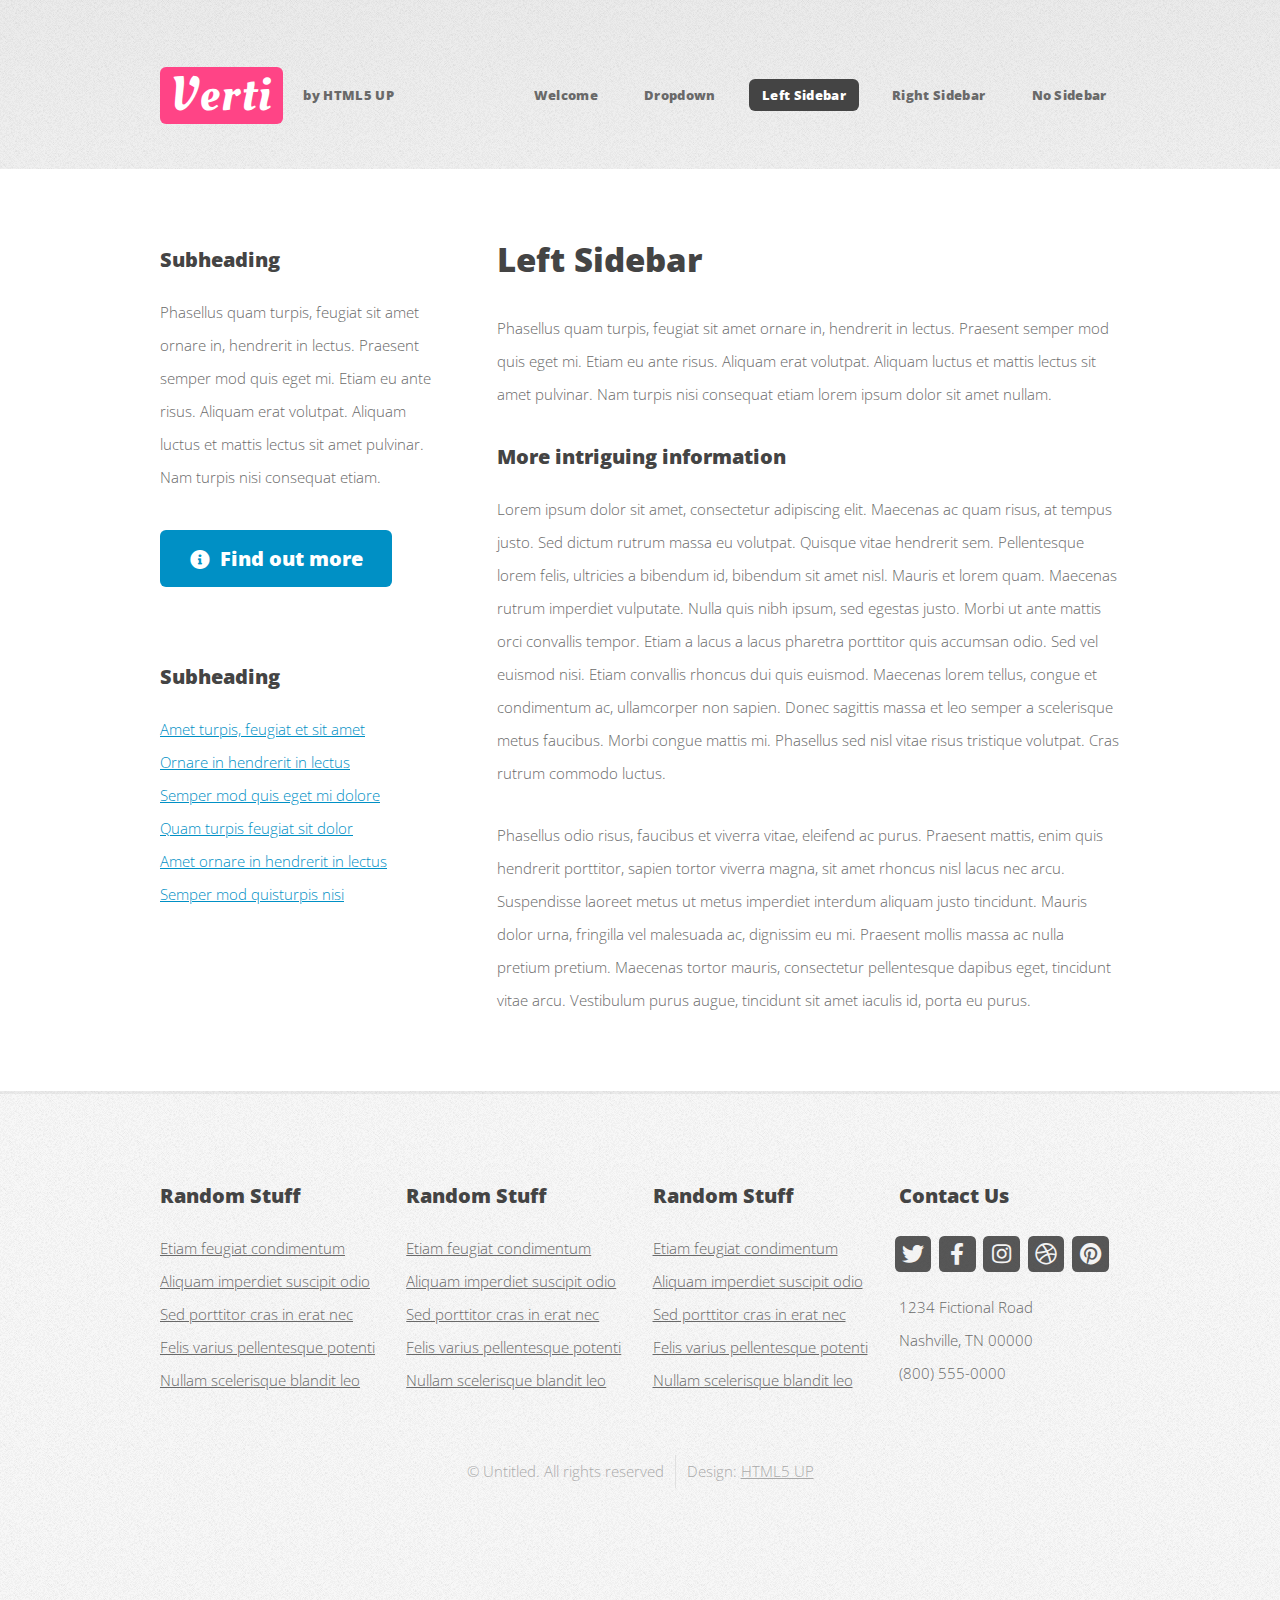
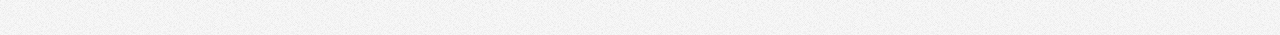
==== left-sidebar.html @ 6d5bfd96 "second commit" ====
<!DOCTYPE HTML>
<!--
	Verti by HTML5 UP
	html5up.net | @ajlkn
	Free for personal and commercial use under the CCA 3.0 license (html5up.net/license)
-->
<html>
	<head>
		<title>Verti by HTML5 UP</title>
		<meta charset="utf-8" />
		<meta name="viewport" content="width=device-width, initial-scale=1, user-scalable=no" />
		<link rel="stylesheet" href="assets/css/main.css" />
	</head>
	<body class="is-preload left-sidebar">
		<div id="page-wrapper">

			<!-- Header -->
				<div id="header-wrapper">
					<header id="header" class="container">

						<!-- Logo -->
							<div id="logo">
								<h1><a href="index.html">Verti</a></h1>
								<span>by HTML5 UP</span>
							</div>

						<!-- Nav -->
							<nav id="nav">
								<ul>
									<li><a href="index.html">Welcome</a></li>
									<li>
										<a href="#">Dropdown</a>
										<ul>
											<li><a href="#">Lorem ipsum dolor</a></li>
											<li><a href="#">Magna phasellus</a></li>
											<li>
												<a href="#">Phasellus consequat</a>
												<ul>
													<li><a href="#">Lorem ipsum dolor</a></li>
													<li><a href="#">Phasellus consequat</a></li>
													<li><a href="#">Magna phasellus</a></li>
													<li><a href="#">Etiam dolore nisl</a></li>
												</ul>
											</li>
											<li><a href="#">Veroeros feugiat</a></li>
										</ul>
									</li>
									<li class="current"><a href="left-sidebar.html">Left Sidebar</a></li>
									<li><a href="right-sidebar.html">Right Sidebar</a></li>
									<li><a href="no-sidebar.html">No Sidebar</a></li>
								</ul>
							</nav>

					</header>
				</div>

			<!-- Main -->
				<div id="main-wrapper">
					<div class="container">
						<div class="row gtr-200">
							<div class="col-4 col-12-medium">
								<div id="sidebar">

									<!-- Sidebar -->
										<section>
											<h3>Subheading</h3>
											<p>Phasellus quam turpis, feugiat sit amet ornare in, hendrerit in lectus.
											Praesent semper mod quis eget mi. Etiam eu ante risus. Aliquam erat volutpat.
											Aliquam luctus et mattis lectus sit amet pulvinar. Nam turpis nisi
											consequat etiam.</p>
											<footer>
												<a href="#" class="button icon solid fa-info-circle">Find out more</a>
											</footer>
										</section>

										<section>
											<h3>Subheading</h3>
											<ul class="style2">
												<li><a href="#">Amet turpis, feugiat et sit amet</a></li>
												<li><a href="#">Ornare in hendrerit in lectus</a></li>
												<li><a href="#">Semper mod quis eget mi dolore</a></li>
												<li><a href="#">Quam turpis feugiat sit dolor</a></li>
												<li><a href="#">Amet ornare in hendrerit in lectus</a></li>
												<li><a href="#">Semper mod quisturpis nisi</a></li>
											</ul>
										</section>

								</div>
							</div>
							<div class="col-8 col-12-medium imp-medium">
								<div id="content">

									<!-- Content -->
										<article>

											<h2>Left Sidebar</h2>

											<p>Phasellus quam turpis, feugiat sit amet ornare in, hendrerit in lectus.
											Praesent semper mod quis eget mi. Etiam eu ante risus. Aliquam erat volutpat.
											Aliquam luctus et mattis lectus sit amet pulvinar. Nam turpis nisi
											consequat etiam lorem ipsum dolor sit amet nullam.</p>

											<h3>More intriguing information</h3>
											<p>Lorem ipsum dolor sit amet, consectetur adipiscing elit. Maecenas ac quam risus, at tempus
											justo. Sed dictum rutrum massa eu volutpat. Quisque vitae hendrerit sem. Pellentesque lorem felis,
											ultricies a bibendum id, bibendum sit amet nisl. Mauris et lorem quam. Maecenas rutrum imperdiet
											vulputate. Nulla quis nibh ipsum, sed egestas justo. Morbi ut ante mattis orci convallis tempor.
											Etiam a lacus a lacus pharetra porttitor quis accumsan odio. Sed vel euismod nisi. Etiam convallis
											rhoncus dui quis euismod. Maecenas lorem tellus, congue et condimentum ac, ullamcorper non sapien.
											Donec sagittis massa et leo semper a scelerisque metus faucibus. Morbi congue mattis mi.
											Phasellus sed nisl vitae risus tristique volutpat. Cras rutrum commodo luctus.</p>

											<p>Phasellus odio risus, faucibus et viverra vitae, eleifend ac purus. Praesent mattis, enim
											quis hendrerit porttitor, sapien tortor viverra magna, sit amet rhoncus nisl lacus nec arcu.
											Suspendisse laoreet metus ut metus imperdiet interdum aliquam justo tincidunt. Mauris dolor urna,
											fringilla vel malesuada ac, dignissim eu mi. Praesent mollis massa ac nulla pretium pretium.
											Maecenas tortor mauris, consectetur pellentesque dapibus eget, tincidunt vitae arcu.
											Vestibulum purus augue, tincidunt sit amet iaculis id, porta eu purus.</p>

										</article>

								</div>
							</div>
						</div>
					</div>
				</div>

			<!-- Footer -->
				<div id="footer-wrapper">
					<footer id="footer" class="container">
						<div class="row">
							<div class="col-3 col-6-medium col-12-small">

								<!-- Links -->
									<section class="widget links">
										<h3>Random Stuff</h3>
										<ul class="style2">
											<li><a href="#">Etiam feugiat condimentum</a></li>
											<li><a href="#">Aliquam imperdiet suscipit odio</a></li>
											<li><a href="#">Sed porttitor cras in erat nec</a></li>
											<li><a href="#">Felis varius pellentesque potenti</a></li>
											<li><a href="#">Nullam scelerisque blandit leo</a></li>
										</ul>
									</section>

							</div>
							<div class="col-3 col-6-medium col-12-small">

								<!-- Links -->
									<section class="widget links">
										<h3>Random Stuff</h3>
										<ul class="style2">
											<li><a href="#">Etiam feugiat condimentum</a></li>
											<li><a href="#">Aliquam imperdiet suscipit odio</a></li>
											<li><a href="#">Sed porttitor cras in erat nec</a></li>
											<li><a href="#">Felis varius pellentesque potenti</a></li>
											<li><a href="#">Nullam scelerisque blandit leo</a></li>
										</ul>
									</section>

							</div>
							<div class="col-3 col-6-medium col-12-small">

								<!-- Links -->
									<section class="widget links">
										<h3>Random Stuff</h3>
										<ul class="style2">
											<li><a href="#">Etiam feugiat condimentum</a></li>
											<li><a href="#">Aliquam imperdiet suscipit odio</a></li>
											<li><a href="#">Sed porttitor cras in erat nec</a></li>
											<li><a href="#">Felis varius pellentesque potenti</a></li>
											<li><a href="#">Nullam scelerisque blandit leo</a></li>
										</ul>
									</section>

							</div>
							<div class="col-3 col-6-medium col-12-small">

								<!-- Contact -->
									<section class="widget contact">
										<h3>Contact Us</h3>
										<ul>
											<li><a href="#" class="icon brands fa-twitter"><span class="label">Twitter</span></a></li>
											<li><a href="#" class="icon brands fa-facebook-f"><span class="label">Facebook</span></a></li>
											<li><a href="#" class="icon brands fa-instagram"><span class="label">Instagram</span></a></li>
											<li><a href="#" class="icon brands fa-dribbble"><span class="label">Dribbble</span></a></li>
											<li><a href="#" class="icon brands fa-pinterest"><span class="label">Pinterest</span></a></li>
										</ul>
										<p>1234 Fictional Road<br />
										Nashville, TN 00000<br />
										(800) 555-0000</p>
									</section>

							</div>
						</div>
						<div class="row">
							<div class="col-12">
								<div id="copyright">
									<ul class="menu">
										<li>&copy; Untitled. All rights reserved</li><li>Design: <a href="http://html5up.net">HTML5 UP</a></li>
									</ul>
								</div>
							</div>
						</div>
					</footer>
				</div>

			</div>

		<!-- Scripts -->

			<script src="assets/js/jquery.min.js"></script>
			<script src="assets/js/jquery.dropotron.min.js"></script>
			<script src="assets/js/browser.min.js"></script>
			<script src="assets/js/breakpoints.min.js"></script>
			<script src="assets/js/util.js"></script>
			<script src="assets/js/main.js"></script>

	</body>
</html>
---- assets/css/main.css ----
@import url("fontawesome-all.min.css");
@import url("https://fonts.googleapis.com/css?family=Oleo+Script:400|Open+Sans:300,300italic,600,600italic,800");

/*
	Verti by HTML5 UP
	html5up.net | @ajlkn
	Free for personal and commercial use under the CCA 3.0 license (html5up.net/license)
*/

html, body, div, span, applet, object,
iframe, h1, h2, h3, h4, h5, h6, p, blockquote,
pre, a, abbr, acronym, address, big, cite,
code, del, dfn, em, img, ins, kbd, q, s, samp,
small, strike, strong, sub, sup, tt, var, b,
u, i, center, dl, dt, dd, ol, ul, li, fieldset,
form, label, legend, table, caption, tbody,
tfoot, thead, tr, th, td, article, aside,
canvas, details, embed, figure, figcaption,
footer, header, hgroup, menu, nav, output, ruby,
section, summary, time, mark, audio, video {
	margin: 0;
	padding: 0;
	border: 0;
	font-size: 100%;
	font: inherit;
	vertical-align: baseline;}

article, aside, details, figcaption, figure,
footer, header, hgroup, menu, nav, section {
	display: block;}

body {
	line-height: 1;
}

ol, ul {
	list-style: none;
}

blockquote, q {
	quotes: none;
}

	blockquote:before, blockquote:after, q:before, q:after {
		content: '';
		content: none;
	}

table {
	border-collapse: collapse;
	border-spacing: 0;
}

body {
	-webkit-text-size-adjust: none;
}

mark {
	background-color: transparent;
	color: inherit;
}

input::-moz-focus-inner {
	border: 0;
	padding: 0;
}

input, select, textarea {
	-moz-appearance: none;
	-webkit-appearance: none;
	-ms-appearance: none;
	appearance: none;
}

/* Basic */

	@-ms-viewport {
		width: device-width;
	}

	html {
		box-sizing: border-box;
	}

	*, *:before, *:after {
		box-sizing: inherit;
	}

	body {
		background-image: -moz-linear-gradient(top, rgba(0, 0, 0, 0.05), rgba(0, 0, 0, 0)), url("images/bg01.png");
		background-image: -webkit-linear-gradient(top, rgba(0, 0, 0, 0.05), rgba(0, 0, 0, 0)), url("images/bg01.png");
		background-image: -ms-linear-gradient(top, rgba(0, 0, 0, 0.05), rgba(0, 0, 0, 0)), url("images/bg01.png");
		background-image: linear-gradient(top, rgba(0, 0, 0, 0.05), rgba(0, 0, 0, 0)), url("images/bg01.png");
		background-color: #f7f7f7;
		background-position: top left, top left;
		background-repeat: repeat-x, repeat;
		background-size: 100% 30em, auto;
		font-family: 'Open Sans', sans-serif;
		font-size: 13pt;
		color: #696969;
		font-weight: 300;
		line-height: 2.25em;
	}

		body.is-preload *, body.is-preload *:before, body.is-preload *:after {
			-moz-animation: none !important;
			-webkit-animation: none !important;
			-ms-animation: none !important;
			animation: none !important;
			-moz-transition: none !important;
			-webkit-transition: none !important;
			-ms-transition: none !important;
			transition: none !important;
		}

	input, select, textarea {
		font-family: 'Open Sans', sans-serif;
		font-size: 13pt;
		color: #696969;
		font-weight: 300;
		line-height: 2.25em;
	}

	a {
		color: #0090c5;
		text-decoration: underline;
	}

		a:hover {
			text-decoration: none;
		}

	h1, h2, h3, h4, h5, h6 {
		color: #444;
		font-weight: 800;
	}

		h1 a, h2 a, h3 a, h4 a, h5 a, h6 a {
			color: inherit;
			text-decoration: none;
			outline: 0;
		}

	h2 {
		font-size: 2.25em;
		margin: 0 0 1.1em 0;
		line-height: 1em;
	}

	h3 {
		font-size: 1.35em;
		margin: 0 0 1em 0;
	}

	b, strong {
		font-weight: 600;
		color: #444;
	}

	i, em {
		font-style: italic;
	}

	br.clear {
		clear: both;
	}

	sub {
		position: relative;
		top: 0.5em;
		font-size: 0.8em;
	}

	sup {
		position: relative;
		top: -0.5em;
		font-size: 0.8em;
	}

	hr {
		border: 0;
		border-top: solid 1px #eee;
	}

	blockquote {
		border-left: solid 0.5em #eee;
		padding: 1em 0 1em 2em;
		font-style: italic;
	}

	p, ul, ol, dl, table {
		margin-bottom: 2em;
	}

/* Container */

	.container {
		margin: 0 auto;
		max-width: 100%;
		width: 1400px;
	}

		@media screen and (max-width: 1680px) {

			.container {
				width: 1200px;
			}

		}

		@media screen and (max-width: 1280px) {

			.container {
				width: 960px;
			}

		}

		@media screen and (max-width: 980px) {

			.container {
				width: 90%;
			}

		}

		@media screen and (max-width: 736px) {

			.container {
				width: 100%;
			}

		}

/* Row */

	.row {
		display: flex;
		flex-wrap: wrap;
		box-sizing: border-box;
		align-items: stretch;
	}

		.row > * {
			box-sizing: border-box;
		}

		.row.gtr-uniform > * > :last-child {
			margin-bottom: 0;
		}

		.row.aln-left {
			justify-content: flex-start;
		}

		.row.aln-center {
			justify-content: center;
		}

		.row.aln-right {
			justify-content: flex-end;
		}

		.row.aln-top {
			align-items: flex-start;
		}

		.row.aln-middle {
			align-items: center;
		}

		.row.aln-bottom {
			align-items: flex-end;
		}

		.row > .imp {
			order: -1;
		}

		.row > .col-1 {
			width: 8.33333%;
		}

		.row > .off-1 {
			margin-left: 8.33333%;
		}

		.row > .col-2 {
			width: 16.66667%;
		}

		.row > .off-2 {
			margin-left: 16.66667%;
		}

		.row > .col-3 {
			width: 25%;
		}

		.row > .off-3 {
			margin-left: 25%;
		}

		.row > .col-4 {
			width: 33.33333%;
		}

		.row > .off-4 {
			margin-left: 33.33333%;
		}

		.row > .col-5 {
			width: 41.66667%;
		}

		.row > .off-5 {
			margin-left: 41.66667%;
		}

		.row > .col-6 {
			width: 50%;
		}

		.row > .off-6 {
			margin-left: 50%;
		}

		.row > .col-7 {
			width: 58.33333%;
		}

		.row > .off-7 {
			margin-left: 58.33333%;
		}

		.row > .col-8 {
			width: 66.66667%;
		}

		.row > .off-8 {
			margin-left: 66.66667%;
		}

		.row > .col-9 {
			width: 75%;
		}

		.row > .off-9 {
			margin-left: 75%;
		}

		.row > .col-10 {
			width: 83.33333%;
		}

		.row > .off-10 {
			margin-left: 83.33333%;
		}

		.row > .col-11 {
			width: 91.66667%;
		}

		.row > .off-11 {
			margin-left: 91.66667%;
		}

		.row > .col-12 {
			width: 100%;
		}

		.row > .off-12 {
			margin-left: 100%;
		}

		.row.gtr-0 {
			margin-top: 0px;
			margin-left: 0px;
		}

			.row.gtr-0 > * {
				padding: 0px 0 0 0px;
			}

			.row.gtr-0.gtr-uniform {
				margin-top: 0px;
			}

				.row.gtr-0.gtr-uniform > * {
					padding-top: 0px;
				}

		.row.gtr-25 {
			margin-top: -10px;
			margin-left: -10px;
		}

			.row.gtr-25 > * {
				padding: 10px 0 0 10px;
			}

			.row.gtr-25.gtr-uniform {
				margin-top: -10px;
			}

				.row.gtr-25.gtr-uniform > * {
					padding-top: 10px;
				}

		.row.gtr-50 {
			margin-top: -20px;
			margin-left: -20px;
		}

			.row.gtr-50 > * {
				padding: 20px 0 0 20px;
			}

			.row.gtr-50.gtr-uniform {
				margin-top: -20px;
			}

				.row.gtr-50.gtr-uniform > * {
					padding-top: 20px;
				}

		.row {
			margin-top: -40px;
			margin-left: -40px;
		}

			.row > * {
				padding: 40px 0 0 40px;
			}

			.row.gtr-uniform {
				margin-top: -40px;
			}

				.row.gtr-uniform > * {
					padding-top: 40px;
				}

		.row.gtr-150 {
			margin-top: -60px;
			margin-left: -60px;
		}

			.row.gtr-150 > * {
				padding: 60px 0 0 60px;
			}

			.row.gtr-150.gtr-uniform {
				margin-top: -60px;
			}

				.row.gtr-150.gtr-uniform > * {
					padding-top: 60px;
				}

		.row.gtr-200 {
			margin-top: -80px;
			margin-left: -80px;
		}

			.row.gtr-200 > * {
				padding: 80px 0 0 80px;
			}

			.row.gtr-200.gtr-uniform {
				margin-top: -80px;
			}

				.row.gtr-200.gtr-uniform > * {
					padding-top: 80px;
				}

		@media screen and (max-width: 1680px) {

			.row {
				display: flex;
				flex-wrap: wrap;
				box-sizing: border-box;
				align-items: stretch;
			}

				.row > * {
					box-sizing: border-box;
				}

				.row.gtr-uniform > * > :last-child {
					margin-bottom: 0;
				}

				.row.aln-left {
					justify-content: flex-start;
				}

				.row.aln-center {
					justify-content: center;
				}

				.row.aln-right {
					justify-content: flex-end;
				}

				.row.aln-top {
					align-items: flex-start;
				}

				.row.aln-middle {
					align-items: center;
				}

				.row.aln-bottom {
					align-items: flex-end;
				}

				.row > .imp-xlarge {
					order: -1;
				}

				.row > .col-1-xlarge {
					width: 8.33333%;
				}

				.row > .off-1-xlarge {
					margin-left: 8.33333%;
				}

				.row > .col-2-xlarge {
					width: 16.66667%;
				}

				.row > .off-2-xlarge {
					margin-left: 16.66667%;
				}

				.row > .col-3-xlarge {
					width: 25%;
				}

				.row > .off-3-xlarge {
					margin-left: 25%;
				}

				.row > .col-4-xlarge {
					width: 33.33333%;
				}

				.row > .off-4-xlarge {
					margin-left: 33.33333%;
				}

				.row > .col-5-xlarge {
					width: 41.66667%;
				}

				.row > .off-5-xlarge {
					margin-left: 41.66667%;
				}

				.row > .col-6-xlarge {
					width: 50%;
				}

				.row > .off-6-xlarge {
					margin-left: 50%;
				}

				.row > .col-7-xlarge {
					width: 58.33333%;
				}

				.row > .off-7-xlarge {
					margin-left: 58.33333%;
				}

				.row > .col-8-xlarge {
					width: 66.66667%;
				}

				.row > .off-8-xlarge {
					margin-left: 66.66667%;
				}

				.row > .col-9-xlarge {
					width: 75%;
				}

				.row > .off-9-xlarge {
					margin-left: 75%;
				}

				.row > .col-10-xlarge {
					width: 83.33333%;
				}

				.row > .off-10-xlarge {
					margin-left: 83.33333%;
				}

				.row > .col-11-xlarge {
					width: 91.66667%;
				}

				.row > .off-11-xlarge {
					margin-left: 91.66667%;
				}

				.row > .col-12-xlarge {
					width: 100%;
				}

				.row > .off-12-xlarge {
					margin-left: 100%;
				}

				.row.gtr-0 {
					margin-top: 0px;
					margin-left: 0px;
				}

					.row.gtr-0 > * {
						padding: 0px 0 0 0px;
					}

					.row.gtr-0.gtr-uniform {
						margin-top: 0px;
					}

						.row.gtr-0.gtr-uniform > * {
							padding-top: 0px;
						}

				.row.gtr-25 {
					margin-top: -10px;
					margin-left: -10px;
				}

					.row.gtr-25 > * {
						padding: 10px 0 0 10px;
					}

					.row.gtr-25.gtr-uniform {
						margin-top: -10px;
					}

						.row.gtr-25.gtr-uniform > * {
							padding-top: 10px;
						}

				.row.gtr-50 {
					margin-top: -20px;
					margin-left: -20px;
				}

					.row.gtr-50 > * {
						padding: 20px 0 0 20px;
					}

					.row.gtr-50.gtr-uniform {
						margin-top: -20px;
					}

						.row.gtr-50.gtr-uniform > * {
							padding-top: 20px;
						}

				.row {
					margin-top: -40px;
					margin-left: -40px;
				}

					.row > * {
						padding: 40px 0 0 40px;
					}

					.row.gtr-uniform {
						margin-top: -40px;
					}

						.row.gtr-uniform > * {
							padding-top: 40px;
						}

				.row.gtr-150 {
					margin-top: -60px;
					margin-left: -60px;
				}

					.row.gtr-150 > * {
						padding: 60px 0 0 60px;
					}

					.row.gtr-150.gtr-uniform {
						margin-top: -60px;
					}

						.row.gtr-150.gtr-uniform > * {
							padding-top: 60px;
						}

				.row.gtr-200 {
					margin-top: -80px;
					margin-left: -80px;
				}

					.row.gtr-200 > * {
						padding: 80px 0 0 80px;
					}

					.row.gtr-200.gtr-uniform {
						margin-top: -80px;
					}

						.row.gtr-200.gtr-uniform > * {
							padding-top: 80px;
						}

		}

		@media screen and (max-width: 1280px) {

			.row {
				display: flex;
				flex-wrap: wrap;
				box-sizing: border-box;
				align-items: stretch;
			}

				.row > * {
					box-sizing: border-box;
				}

				.row.gtr-uniform > * > :last-child {
					margin-bottom: 0;
				}

				.row.aln-left {
					justify-content: flex-start;
				}

				.row.aln-center {
					justify-content: center;
				}

				.row.aln-right {
					justify-content: flex-end;
				}

				.row.aln-top {
					align-items: flex-start;
				}

				.row.aln-middle {
					align-items: center;
				}

				.row.aln-bottom {
					align-items: flex-end;
				}

				.row > .imp-large {
					order: -1;
				}

				.row > .col-1-large {
					width: 8.33333%;
				}

				.row > .off-1-large {
					margin-left: 8.33333%;
				}

				.row > .col-2-large {
					width: 16.66667%;
				}

				.row > .off-2-large {
					margin-left: 16.66667%;
				}

				.row > .col-3-large {
					width: 25%;
				}

				.row > .off-3-large {
					margin-left: 25%;
				}

				.row > .col-4-large {
					width: 33.33333%;
				}

				.row > .off-4-large {
					margin-left: 33.33333%;
				}

				.row > .col-5-large {
					width: 41.66667%;
				}

				.row > .off-5-large {
					margin-left: 41.66667%;
				}

				.row > .col-6-large {
					width: 50%;
				}

				.row > .off-6-large {
					margin-left: 50%;
				}

				.row > .col-7-large {
					width: 58.33333%;
				}

				.row > .off-7-large {
					margin-left: 58.33333%;
				}

				.row > .col-8-large {
					width: 66.66667%;
				}

				.row > .off-8-large {
					margin-left: 66.66667%;
				}

				.row > .col-9-large {
					width: 75%;
				}

				.row > .off-9-large {
					margin-left: 75%;
				}

				.row > .col-10-large {
					width: 83.33333%;
				}

				.row > .off-10-large {
					margin-left: 83.33333%;
				}

				.row > .col-11-large {
					width: 91.66667%;
				}

				.row > .off-11-large {
					margin-left: 91.66667%;
				}

				.row > .col-12-large {
					width: 100%;
				}

				.row > .off-12-large {
					margin-left: 100%;
				}

				.row.gtr-0 {
					margin-top: 0px;
					margin-left: 0px;
				}

					.row.gtr-0 > * {
						padding: 0px 0 0 0px;
					}

					.row.gtr-0.gtr-uniform {
						margin-top: 0px;
					}

						.row.gtr-0.gtr-uniform > * {
							padding-top: 0px;
						}

				.row.gtr-25 {
					margin-top: -6.25px;
					margin-left: -6.25px;
				}

					.row.gtr-25 > * {
						padding: 6.25px 0 0 6.25px;
					}

					.row.gtr-25.gtr-uniform {
						margin-top: -6.25px;
					}

						.row.gtr-25.gtr-uniform > * {
							padding-top: 6.25px;
						}

				.row.gtr-50 {
					margin-top: -12.5px;
					margin-left: -12.5px;
				}

					.row.gtr-50 > * {
						padding: 12.5px 0 0 12.5px;
					}

					.row.gtr-50.gtr-uniform {
						margin-top: -12.5px;
					}

						.row.gtr-50.gtr-uniform > * {
							padding-top: 12.5px;
						}

				.row {
					margin-top: -25px;
					margin-left: -25px;
				}

					.row > * {
						padding: 25px 0 0 25px;
					}

					.row.gtr-uniform {
						margin-top: -25px;
					}

						.row.gtr-uniform > * {
							padding-top: 25px;
						}

				.row.gtr-150 {
					margin-top: -37.5px;
					margin-left: -37.5px;
				}

					.row.gtr-150 > * {
						padding: 37.5px 0 0 37.5px;
					}

					.row.gtr-150.gtr-uniform {
						margin-top: -37.5px;
					}

						.row.gtr-150.gtr-uniform > * {
							padding-top: 37.5px;
						}

				.row.gtr-200 {
					margin-top: -50px;
					margin-left: -50px;
				}

					.row.gtr-200 > * {
						padding: 50px 0 0 50px;
					}

					.row.gtr-200.gtr-uniform {
						margin-top: -50px;
					}

						.row.gtr-200.gtr-uniform > * {
							padding-top: 50px;
						}

		}

		@media screen and (max-width: 980px) {

			.row {
				display: flex;
				flex-wrap: wrap;
				box-sizing: border-box;
				align-items: stretch;
			}

				.row > * {
					box-sizing: border-box;
				}

				.row.gtr-uniform > * > :last-child {
					margin-bottom: 0;
				}

				.row.aln-left {
					justify-content: flex-start;
				}

				.row.aln-center {
					justify-content: center;
				}

				.row.aln-right {
					justify-content: flex-end;
				}

				.row.aln-top {
					align-items: flex-start;
				}

				.row.aln-middle {
					align-items: center;
				}

				.row.aln-bottom {
					align-items: flex-end;
				}

				.row > .imp-medium {
					order: -1;
				}

				.row > .col-1-medium {
					width: 8.33333%;
				}

				.row > .off-1-medium {
					margin-left: 8.33333%;
				}

				.row > .col-2-medium {
					width: 16.66667%;
				}

				.row > .off-2-medium {
					margin-left: 16.66667%;
				}

				.row > .col-3-medium {
					width: 25%;
				}

				.row > .off-3-medium {
					margin-left: 25%;
				}

				.row > .col-4-medium {
					width: 33.33333%;
				}

				.row > .off-4-medium {
					margin-left: 33.33333%;
				}

				.row > .col-5-medium {
					width: 41.66667%;
				}

				.row > .off-5-medium {
					margin-left: 41.66667%;
				}

				.row > .col-6-medium {
					width: 50%;
				}

				.row > .off-6-medium {
					margin-left: 50%;
				}

				.row > .col-7-medium {
					width: 58.33333%;
				}

				.row > .off-7-medium {
					margin-left: 58.33333%;
				}

				.row > .col-8-medium {
					width: 66.66667%;
				}

				.row > .off-8-medium {
					margin-left: 66.66667%;
				}

				.row > .col-9-medium {
					width: 75%;
				}

				.row > .off-9-medium {
					margin-left: 75%;
				}

				.row > .col-10-medium {
					width: 83.33333%;
				}

				.row > .off-10-medium {
					margin-left: 83.33333%;
				}

				.row > .col-11-medium {
					width: 91.66667%;
				}

				.row > .off-11-medium {
					margin-left: 91.66667%;
				}

				.row > .col-12-medium {
					width: 100%;
				}

				.row > .off-12-medium {
					margin-left: 100%;
				}

				.row.gtr-0 {
					margin-top: 0px;
					margin-left: 0px;
				}

					.row.gtr-0 > * {
						padding: 0px 0 0 0px;
					}

					.row.gtr-0.gtr-uniform {
						margin-top: 0px;
					}

						.row.gtr-0.gtr-uniform > * {
							padding-top: 0px;
						}

				.row.gtr-25 {
					margin-top: -6.25px;
					margin-left: -6.25px;
				}

					.row.gtr-25 > * {
						padding: 6.25px 0 0 6.25px;
					}

					.row.gtr-25.gtr-uniform {
						margin-top: -6.25px;
					}

						.row.gtr-25.gtr-uniform > * {
							padding-top: 6.25px;
						}

				.row.gtr-50 {
					margin-top: -12.5px;
					margin-left: -12.5px;
				}

					.row.gtr-50 > * {
						padding: 12.5px 0 0 12.5px;
					}

					.row.gtr-50.gtr-uniform {
						margin-top: -12.5px;
					}

						.row.gtr-50.gtr-uniform > * {
							padding-top: 12.5px;
						}

				.row {
					margin-top: -25px;
					margin-left: -25px;
				}

					.row > * {
						padding: 25px 0 0 25px;
					}

					.row.gtr-uniform {
						margin-top: -25px;
					}

						.row.gtr-uniform > * {
							padding-top: 25px;
						}

				.row.gtr-150 {
					margin-top: -37.5px;
					margin-left: -37.5px;
				}

					.row.gtr-150 > * {
						padding: 37.5px 0 0 37.5px;
					}

					.row.gtr-150.gtr-uniform {
						margin-top: -37.5px;
					}

						.row.gtr-150.gtr-uniform > * {
							padding-top: 37.5px;
						}

				.row.gtr-200 {
					margin-top: -50px;
					margin-left: -50px;
				}

					.row.gtr-200 > * {
						padding: 50px 0 0 50px;
					}

					.row.gtr-200.gtr-uniform {
						margin-top: -50px;
					}

						.row.gtr-200.gtr-uniform > * {
							padding-top: 50px;
						}

		}

		@media screen and (max-width: 736px) {

			.row {
				display: flex;
				flex-wrap: wrap;
				box-sizing: border-box;
				align-items: stretch;
			}

				.row > * {
					box-sizing: border-box;
				}

				.row.gtr-uniform > * > :last-child {
					margin-bottom: 0;
				}

				.row.aln-left {
					justify-content: flex-start;
				}

				.row.aln-center {
					justify-content: center;
				}

				.row.aln-right {
					justify-content: flex-end;
				}

				.row.aln-top {
					align-items: flex-start;
				}

				.row.aln-middle {
					align-items: center;
				}

				.row.aln-bottom {
					align-items: flex-end;
				}

				.row > .imp-small {
					order: -1;
				}

				.row > .col-1-small {
					width: 8.33333%;
				}

				.row > .off-1-small {
					margin-left: 8.33333%;
				}

				.row > .col-2-small {
					width: 16.66667%;
				}

				.row > .off-2-small {
					margin-left: 16.66667%;
				}

				.row > .col-3-small {
					width: 25%;
				}

				.row > .off-3-small {
					margin-left: 25%;
				}

				.row > .col-4-small {
					width: 33.33333%;
				}

				.row > .off-4-small {
					margin-left: 33.33333%;
				}

				.row > .col-5-small {
					width: 41.66667%;
				}

				.row > .off-5-small {
					margin-left: 41.66667%;
				}

				.row > .col-6-small {
					width: 50%;
				}

				.row > .off-6-small {
					margin-left: 50%;
				}

				.row > .col-7-small {
					width: 58.33333%;
				}

				.row > .off-7-small {
					margin-left: 58.33333%;
				}

				.row > .col-8-small {
					width: 66.66667%;
				}

				.row > .off-8-small {
					margin-left: 66.66667%;
				}

				.row > .col-9-small {
					width: 75%;
				}

				.row > .off-9-small {
					margin-left: 75%;
				}

				.row > .col-10-small {
					width: 83.33333%;
				}

				.row > .off-10-small {
					margin-left: 83.33333%;
				}

				.row > .col-11-small {
					width: 91.66667%;
				}

				.row > .off-11-small {
					margin-left: 91.66667%;
				}

				.row > .col-12-small {
					width: 100%;
				}

				.row > .off-12-small {
					margin-left: 100%;
				}

				.row.gtr-0 {
					margin-top: 0px;
					margin-left: 0px;
				}

					.row.gtr-0 > * {
						padding: 0px 0 0 0px;
					}

					.row.gtr-0.gtr-uniform {
						margin-top: 0px;
					}

						.row.gtr-0.gtr-uniform > * {
							padding-top: 0px;
						}

				.row.gtr-25 {
					margin-top: -5px;
					margin-left: -5px;
				}

					.row.gtr-25 > * {
						padding: 5px 0 0 5px;
					}

					.row.gtr-25.gtr-uniform {
						margin-top: -5px;
					}

						.row.gtr-25.gtr-uniform > * {
							padding-top: 5px;
						}

				.row.gtr-50 {
					margin-top: -10px;
					margin-left: -10px;
				}

					.row.gtr-50 > * {
						padding: 10px 0 0 10px;
					}

					.row.gtr-50.gtr-uniform {
						margin-top: -10px;
					}

						.row.gtr-50.gtr-uniform > * {
							padding-top: 10px;
						}

				.row {
					margin-top: -20px;
					margin-left: -20px;
				}

					.row > * {
						padding: 20px 0 0 20px;
					}

					.row.gtr-uniform {
						margin-top: -20px;
					}

						.row.gtr-uniform > * {
							padding-top: 20px;
						}

				.row.gtr-150 {
					margin-top: -30px;
					margin-left: -30px;
				}

					.row.gtr-150 > * {
						padding: 30px 0 0 30px;
					}

					.row.gtr-150.gtr-uniform {
						margin-top: -30px;
					}

						.row.gtr-150.gtr-uniform > * {
							padding-top: 30px;
						}

				.row.gtr-200 {
					margin-top: -40px;
					margin-left: -40px;
				}

					.row.gtr-200 > * {
						padding: 40px 0 0 40px;
					}

					.row.gtr-200.gtr-uniform {
						margin-top: -40px;
					}

						.row.gtr-200.gtr-uniform > * {
							padding-top: 40px;
						}

		}

/* Section/Article */

	section, article {
		margin-bottom: 5em;
	}

	section > :last-child,
	article > :last-child,
	section:last-child,
	article:last-child {
		margin-bottom: 0;
	}

	header {
		margin: 0 0 2em 0;
	}

		header h2, header h3 {
			margin: 0 0 0.25em 0;
		}

		header p {
			margin: 0;
		}

	footer {
		margin: 2.5em 0 0 0;
	}

/* Forms */

	form label {
		display: block;
		font-weight: 800;
		margin: 0 0 1em 0;
		font-size: 0.8em;
		color: #444;
	}

	form input[type="text"],
	form input[type="email"],
	form input[type="password"],
	form select,
	form textarea {
		-webkit-appearance: none;
		display: block;
		width: 100%;
		border-radius: 8px;
		border: solid 1px #eee;
	}

		form input[type="text"]:focus,
		form input[type="email"]:focus,
		form input[type="password"]:focus,
		form select:focus,
		form textarea:focus {
			border-color: #0090c5;
		}

	form input[type="text"],
	form input[type="email"],
	form input[type="password"] {
		line-height: 3em;
		padding: 0 1em;
	}

	form select {
		line-height: 3em;
		padding: 0 1em;
	}

	form textarea {
		min-height: 9em;
		padding: 1em;
	}

	form ::-webkit-input-placeholder {
		color: #555 !important;
	}

	form :-moz-placeholder {
		color: #555 !important;
	}

	form ::-moz-placeholder {
		color: #555 !important;
	}

	form :-ms-input-placeholder {
		color: #555 !important;
	}

	form ::-moz-focus-inner {
		border: 0;
	}

/* Tables */

	table {
		width: 100%;
	}

		table tr {
			border-top: solid 1px #eee;
		}

			table tr:first-child {
				border-top: 0;
			}

		table td {
			padding: 0.5em 1em 0.5em 1em;
		}

		table th {
			text-align: left;
			padding: 0.5em 1em 0.5em 1em;
			font-weight: 800;
			margin: 0 0 1em 0;
		}

		table thead {
			background: #404248;
			color: #fff;
		}

/* Image */

	.image {
		display: inline-block;
		outline: 0;
	}

		.image img {
			display: block;
			width: 100%;
			border-radius: 8px;
		}

		.image.fit {
			display: block;
			width: 100%;
		}

		.image.featured {
			display: block;
			width: 100%;
			margin: 0 0 2.5em 0;
		}

		.image.left {
			float: left;
			margin: 0 2em 2em 0;
		}

		.image.centered {
			display: block;
			margin: 0 0 2.5em 0;
		}

			.image.centered img {
				margin: 0 auto;
				width: auto;
			}

/* Button */

	input[type="button"],
	input[type="submit"],
	input[type="reset"],
	button,
	.button {
		-moz-transition: background-color .25s ease-in-out;
		-webkit-transition: background-color .25s ease-in-out;
		-ms-transition: background-color .25s ease-in-out;
		transition: background-color .25s ease-in-out;
		-webkit-appearance: none;
		position: relative;
		display: inline-block;
		background: #0090c5;
		color: #fff;
		text-decoration: none;
		border-radius: 6px;
		font-weight: 800;
		outline: 0;
		border: 0;
		cursor: pointer;
		font-size: 1.35em;
		padding: 0.6em 1.5em;
	}

		input[type="button"].icon:before,
		input[type="submit"].icon:before,
		input[type="reset"].icon:before,
		button.icon:before,
		.button.icon:before {
			position: relative;
			margin-right: 0.5em;
			top: 0.05em;
		}

		input[type="button"]:hover,
		input[type="submit"]:hover,
		input[type="reset"]:hover,
		button:hover,
		.button:hover {
			background: #10a0d5;
		}

		input[type="button"]:active,
		input[type="submit"]:active,
		input[type="reset"]:active,
		button:active,
		.button:active {
			background: #20b0e5;
		}

		input[type="button"].alt,
		input[type="submit"].alt,
		input[type="reset"].alt,
		button.alt,
		.button.alt {
			background: #f1f1f1;
			background: rgba(0, 0, 0, 0.05);
			color: #444;
		}

			input[type="button"].alt:hover,
			input[type="submit"].alt:hover,
			input[type="reset"].alt:hover,
			button.alt:hover,
			.button.alt:hover {
				background: #e8e8e8;
				background: rgba(0, 0, 0, 0.085);
			}

			input[type="button"].alt:active,
			input[type="submit"].alt:active,
			input[type="reset"].alt:active,
			button.alt:active,
			.button.alt:active {
				background: #e4e4e4;
				background: rgba(0, 0, 0, 0.15);
			}

		input[type="button"].large,
		input[type="submit"].large,
		input[type="reset"].large,
		button.large,
		.button.large {
			font-size: 2.25em;
			padding: 0.8em 0.9em;
		}

/* List */

	ul {
		list-style: disc;
		padding-left: 1em;
	}

		ul li {
			padding-left: 0.5em;
		}

		ul.style2 {
			list-style: none;
			padding-left: 0;
		}

			ul.style2 li {
				padding-left: 0;
			}

	ol {
		list-style: decimal;
		padding-left: 1.25em;
	}

		ol li {
			padding-left: 0.25em;
		}

/* Actions */

	ul.actions {
		list-style: none;
		padding-left: 0;
	}

		ul.actions li {
			display: inline-block;
			padding: 0 0 0 0.25em;
			margin: 0 0 0 0.25em;
		}

			ul.actions li:first-child {
				margin-left: 0;
				padding-left: 0;
			}

/* Menu */

	ul.menu {
		list-style: none;
		padding-left: 0;
	}

		ul.menu li {
			border-left: solid 1px #e0e0e0;
			display: inline-block;
			padding: 0 0 0 0.75em;
			margin: 0 0 0 0.75em;
		}

			ul.menu li:first-child {
				border-left: 0;
				margin-left: 0;
				padding-left: 0;
			}

/* Box */

	.box {
		background: #fff;
		border-radius: 6px;
		box-shadow: 0px 3px 0px 0px rgba(0, 0, 0, 0.05);
		padding: 2em;
	}

		.box.feature {
			padding: 0;
		}

			.box.feature .inner {
				padding: 4em 2em 3em 2em;
			}

			.box.feature h2 {
				font-size: 1.35em;
			}

			.box.feature p {
				margin: 0;
			}

			.box.feature .image {
				position: relative;
				margin: 0;
			}

				.box.feature .image img {
					border-bottom-left-radius: 0;
					border-bottom-right-radius: 0;
				}

/* Icons */

	.icon {
		text-decoration: none;
		position: relative;
		text-decoration: none;
	}

		.icon:before {
			-moz-osx-font-smoothing: grayscale;
			-webkit-font-smoothing: antialiased;
			display: inline-block;
			font-style: normal;
			font-variant: normal;
			text-rendering: auto;
			line-height: 1;
			text-transform: none !important;
			font-family: 'Font Awesome 5 Free';
			font-weight: 400;
		}

		.icon:before {
			line-height: inherit;
		}

		.icon.solid:before {
			font-weight: 900;
		}

		.icon.brands:before {
			font-family: 'Font Awesome 5 Brands';
		}

		.icon > .label {
			display: none;
		}

/* Widgets */

	.widget.thumbnails .grid {
		margin: 0 0 3em 0;
	}

	.widget.thumbnails .image {
		margin: 0;
	}

	.widget.contact ul {
		list-style: none;
		padding-left: 0;
		overflow: hidden;
		position: relative;
		left: -4px;
		top: 4px;
		margin-bottom: 1.5em;
	}

		.widget.contact ul li {
			display: inline-block;
			margin-right: 0.25em;
			padding-left: 0;
		}

			.widget.contact ul li a {
				-moz-transition: background-color .25s ease-in-out;
				-webkit-transition: background-color .25s ease-in-out;
				-ms-transition: background-color .25s ease-in-out;
				transition: background-color .25s ease-in-out;
				display: inline-block;
				width: 2.5em;
				height: 2.5em;
				text-align: center;
				line-height: 2.5em;
				border-radius: 0.35em;
				outline: 0;
				opacity: 0.75;
				text-decoration: none;
				background: #222222;
			}

				.widget.contact ul li a:before {
					color: #f3f3f3;
					font-size: 1.5em;
					line-height: inherit;
				}

				.widget.contact ul li a:hover {
					background: #444444;
				}

				.widget.contact ul li a:active {
					background: #666666;
				}

/* Wrappers */

	#header-wrapper {
		padding: 4.5em 0 3em 0;
	}

	#features-wrapper {
		padding: 3em 0 3em 0;
	}

	#main-wrapper {
		background: #fff;
		box-shadow: 0px 3px 0px 0px rgba(0, 0, 0, 0.05);
		padding: 5em 0 5em 0;
	}

	#footer-wrapper {
		padding: 6em 0 8em 0;
	}

/* Header */

	#header {
		position: relative;
	}

/* Logo */

	#logo {
		display: inline-block;
	}

		#logo h1 {
			background: #ff4486;
			color: #fff;
			border-radius: 6px;
			font-family: 'Oleo Script', serif;
			font-weight: 400;
			padding: 0.25em 0.2em 0.25em 0.2em;
			font-size: 3.25em;
			letter-spacing: 0.05em;
			display: inline-block;
			vertical-align: middle;
		}

		#logo span {
			font-weight: 800;
			line-height: 4.5em;
			letter-spacing: 0.025em;
			font-size: 0.9em;
			vertical-align: middle;
			margin: 0 0 0 1.25em;
		}

/* Nav */

	#nav {
		position: absolute;
		right: 0;
		top: 0;
		font-size: 0.9em;
	}

		#nav ul {
			list-style: none;
			padding-left: 0;
		}

			#nav ul li {
				float: left;
				line-height: 4.5em;
				padding-left: 1.5em;
			}

				#nav ul li a, #nav ul li span {
					-moz-transition: background-color .25s ease-in-out;
					-webkit-transition: background-color .25s ease-in-out;
					-ms-transition: background-color .25s ease-in-out;
					transition: background-color .25s ease-in-out;
					font-weight: 800;
					letter-spacing: 0.025em;
					color: #696969;
					text-decoration: none;
					border-radius: 6px;
					padding: 0.5em 1em 0.5em 1em;
				}

				#nav ul li > ul {
					display: none;
				}

				#nav ul li:hover a, #nav ul li:hover span {
					background: #fff;
				}

				#nav ul li.active a, #nav ul li.active span {
					background: #fff;
				}

				#nav ul li.current a {
					background: #444;
					color: #fff;
				}

	.dropotron {
		background: #fff;
		letter-spacing: 0.025em;
		color: #696969;
		text-decoration: none;
		border-radius: 6px;
		padding: 0.75em 0;
		min-width: 15em;
		box-shadow: inset 0 0 0 1px rgba(0, 0, 0, 0.1), 0 0.25em 0.25em 0.1em rgba(0, 0, 0, 0.025);
		margin-top: calc(-0.75em + 1px);
		margin-left: -1px;
		list-style: none;
		padding-left: 0;
	}

		.dropotron li {
			border-top: solid 1px #eee;
			line-height: 3em;
			padding-left: 0;
		}

			.dropotron li:first-child {
				border-top: 0;
			}

			.dropotron li > a, .dropotron li > span {
				-moz-transition: color .25s ease-in-out, background-color .25s ease-in-out;
				-webkit-transition: color .25s ease-in-out, background-color .25s ease-in-out;
				-ms-transition: color .25s ease-in-out, background-color .25s ease-in-out;
				transition: color .25s ease-in-out, background-color .25s ease-in-out;
				text-decoration: none;
				color: inherit;
				display: block;
				padding: 0 1.5em;
			}

				.dropotron li > a:hover, .dropotron li > span:hover {
					background: #eee;
				}

			.dropotron li.active > a, .dropotron li.active > span {
				background: #eee;
			}

		.dropotron.level-0 {
			font-size: 0.8em;
			margin-left: 1.5em;
			margin-top: 0;
		}

			.dropotron.level-0:before {
				content: '';
				position: absolute;
				top: -0.5em;
				left: 1em;
				border-bottom: solid 0.75em #ffffff;
				border-left: solid 0.75em transparent;
				border-right: solid 0.75em transparent;
				z-index: 1;
			}

/* Banner */

	#banner {
		position: relative;
		padding: 4.5em;
	}

		#banner h2 {
			font-size: 3.5em;
			margin: 0.1em 0 0.35em 0;
		}

		#banner p {
			font-size: 2.75em;
			line-height: 1.35em;
			margin: 0;
		}

		#banner .button {
			width: 100%;
			margin-bottom: 0.5em;
		}

			#banner .button.icon:before {
				position: absolute;
				right: 0.15em;
				top: 50%;
				margin-top: -0.5em;
			}

			#banner .button.alt {
				margin-bottom: 0;
			}

		#banner ul {
			list-style: none;
			padding-left: 0;
			margin: 0 0 0 2em;
		}

			#banner ul li {
				padding-left: 0;
			}

/* Footer */

	#footer {
		margin-top: 0;
	}

		#footer a {
			color: inherit;
		}

	#copyright {
		color: #aaa;
		padding: 4em 0 0 0;
		text-align: center;
	}

		#copyright a {
			color: inherit;
		}

/* XLarge */

	@media screen and (max-width: 1680px) {

		/* Basic */

			body, input, select, textarea {
				font-size: 12pt;
			}

	}

/* Large */

	@media screen and (max-width: 1280px) {

		/* Basic */

			body, input, select, textarea {
				font-size: 11pt;
			}

	}

/* Medium */

	#navPanel, #navToggle {
		display: none;
	}

	@media screen and (max-width: 980px) {

		/* Basic */

			html, body {
				overflow-x: hidden;
			}

			body, input, select, textarea {
				font-size: 11pt;
			}

		/* Section/Article */

			section, article {
				clear: both;
				margin-bottom: 3em !important;
			}

			section.last, article.last {
				margin-bottom: 0 !important;
			}

		/* Image */

			.image.left {
				width: 25%;
				margin-bottom: 2em !important;
			}

		/* Menu */

			ul.menu li {
				display: block;
				border: 0 !important;
				padding: 0 !important;
				margin: 0 !important;
			}

		/* Actions */

			ul.actions li {
				display: block;
				padding: 0;
				margin: 1em 0 0 0;
			}

				ul.actions li:first-child {
					margin-top: 0;
				}

		/* Button */

			input[type="button"],
			input[type="submit"],
			input[type="reset"],
			button,
			.button {
				width: 100%;
				text-align: center;
				font-size: 1.35em;
				padding: 0.85em 0 !important;
			}

				input[type="button"].icon,
				input[type="submit"].icon,
				input[type="reset"].icon,
				button.icon,
				.button.icon {
					padding-right: 0.75em !important;
				}

					input[type="button"].icon:before,
					input[type="submit"].icon:before,
					input[type="reset"].icon:before,
					button.icon:before,
					.button.icon:before {
						margin-right: 0.5em;
						top: 0.05em;
					}

		/* Wrappers */

			#header-wrapper {
				padding: 3em 0 1em 0;
				text-align: center;
			}

			#footer-wrapper {
				padding: 6em 0 4em 0;
			}

		/* Header */

			#header {
				margin: 0 auto;
			}

		/* Logo */

			#logo span {
				display: block;
				margin: 0;
			}

		/* Nav */

			#nav {
				display: none;
			}

		/* Banner */

			#banner {
				padding: 4.5em 3em;
				text-align: center;
			}

				#banner ul {
					margin: 2em 0 0 0;
				}

				#banner .button.icon:before {
					position: relative;
					right: auto;
					top: auto;
				}

		/* Content */

			#content {
				border-bottom: solid 1px #e8e8e8;
				padding-bottom: 4em;
				margin-bottom: 0 !important;
			}

				#content > :last-child {
					margin-bottom: 0 !important;
				}

			#sidebar > :last-child {
				margin-bottom: 0 !important;
			}

		/* Footer */

			#copyright {
				padding: 0;
			}

		/* Nav */

			#page-wrapper {
				-moz-backface-visibility: hidden;
				-webkit-backface-visibility: hidden;
				-ms-backface-visibility: hidden;
				backface-visibility: hidden;
				-moz-transition: -moz-transform 0.5s ease;
				-webkit-transition: -webkit-transform 0.5s ease;
				-ms-transition: -ms-transform 0.5s ease;
				transition: transform 0.5s ease;
				padding-bottom: 1px;
			}

			#navToggle {
				-moz-backface-visibility: hidden;
				-webkit-backface-visibility: hidden;
				-ms-backface-visibility: hidden;
				backface-visibility: hidden;
				-moz-transition: -moz-transform 0.5s ease;
				-webkit-transition: -webkit-transform 0.5s ease;
				-ms-transition: -ms-transform 0.5s ease;
				transition: transform 0.5s ease;
				display: block;
				height: 44px;
				left: 0;
				position: fixed;
				top: 0;
				width: 100%;
				z-index: 10001;
			}

				#navToggle .toggle {
					text-decoration: none;
					width: 70px;
					height: 50px;
					opacity: 0.35;
				}

					#navToggle .toggle:before {
						-moz-osx-font-smoothing: grayscale;
						-webkit-font-smoothing: antialiased;
						display: inline-block;
						font-style: normal;
						font-variant: normal;
						text-rendering: auto;
						line-height: 1;
						text-transform: none !important;
						font-family: 'Font Awesome 5 Free';
						font-weight: 900;
					}

					#navToggle .toggle:before {
						display: inline-block;
						text-decoration: none;
						position: absolute;
						left: 6px;
						top: 6px;
						background: rgba(0, 0, 0, 0.5);
						width: 58px;
						height: 38px;
						border-radius: 6px;
						content: '\f0c9';
						color: #fff;
						text-align: center;
						line-height: 38px;
						font-size: 20px;
					}

					#navToggle .toggle:active {
						opacity: 0.75;
					}

			#navPanel {
				-moz-backface-visibility: hidden;
				-webkit-backface-visibility: hidden;
				-ms-backface-visibility: hidden;
				backface-visibility: hidden;
				-moz-transform: translateX(-275px);
				-webkit-transform: translateX(-275px);
				-ms-transform: translateX(-275px);
				transform: translateX(-275px);
				-moz-transition: -moz-transform 0.5s ease;
				-webkit-transition: -webkit-transform 0.5s ease;
				-ms-transition: -ms-transform 0.5s ease;
				transition: transform 0.5s ease;
				display: block;
				height: 100%;
				left: 0;
				overflow-y: auto;
				position: fixed;
				top: 0;
				width: 275px;
				z-index: 10002;
				background: #fff;
				box-shadow: inset -3px 0px 0px 0px #dfdfdf;
				padding: 0 23px 0 20px;
			}

				#navPanel .link {
					display: block;
					text-decoration: none;
					height: 54px;
					line-height: 54px;
					border-top: solid 1px #e8e8e8;
					color: #696969;
				}

					#navPanel .link:first-child {
						border-top: 0;
					}

				#navPanel .indent-1 {
					display: inline-block;
					width: 1em;
				}

				#navPanel .indent-2 {
					display: inline-block;
					width: 2em;
				}

				#navPanel .indent-3 {
					display: inline-block;
					width: 3em;
				}

				#navPanel .indent-4 {
					display: inline-block;
					width: 4em;
				}

				#navPanel .indent-5 {
					display: inline-block;
					width: 5em;
				}

				#navPanel .depth-0 {
					color: #444;
					font-weight: 800;
				}

			body.navPanel-visible #page-wrapper {
				-moz-transform: translateX(275px);
				-webkit-transform: translateX(275px);
				-ms-transform: translateX(275px);
				transform: translateX(275px);
			}

			body.navPanel-visible #navToggle {
				-moz-transform: translateX(275px);
				-webkit-transform: translateX(275px);
				-ms-transform: translateX(275px);
				transform: translateX(275px);
			}

			body.navPanel-visible #navPanel {
				-moz-transform: translateX(0);
				-webkit-transform: translateX(0);
				-ms-transform: translateX(0);
				transform: translateX(0);
			}

	}

/* Small */

	@media screen and (max-width: 736px) {

		/* Basic */

			body, input, select, textarea {
				line-height: 2em;
			}

			h2, h3, h4, h5, h6 {
				font-size: 13pt;
				margin: 0 0 1em 0;
			}

		/* Section/Article */

			section, article {
				clear: both;
				margin-bottom: 3em !important;
			}

				section.last, article.last {
					margin-bottom: 0 !important;
				}

		/* Image */

			.image.left {
				width: 25%;
				margin-bottom: 2em !important;
			}

		/* Menu */

			ul.menu li {
				display: block;
				border: 0 !important;
				padding: 0 !important;
				margin: 0 !important;
			}

		/* Actions */

			ul.actions li {
				display: block;
				padding: 0;
				margin: 1em 0 0 0;
			}

				ul.actions li:first-child {
					margin-top: 0;
				}

		/* Button */

			input[type="button"],
			input[type="submit"],
			input[type="reset"],
			button,
			.button {
				width: 100%;
				text-align: center;
				font-size: 1.25em !important;
				padding: 0.65em 0 !important;
			}

				input[type="button"].icon,
				input[type="submit"].icon,
				input[type="reset"].icon,
				button.icon,
				.button.icon {
					padding-right: 0.75em !important;
				}

					input[type="button"].icon:before,
					input[type="submit"].icon:before,
					input[type="reset"].icon:before,
					button.icon:before,
					.button.icon:before {
						margin-right: 0.5em;
						top: 0.05em;
					}

		/* Box */

			.box {
				padding: 15px 15px 15px 15px;
				margin: 0;
			}

				.box.feature {
					margin: 20px 0 0 0 !important;
					padding: 0;
				}

					.box.feature .inner {
						padding: 30px 15px 30px 15px;
					}

					.box.feature p {
						margin: 0;
					}

					.box.feature .image {
						position: relative;
						margin: 0;
					}

						.box.feature .image img {
							border-bottom-left-radius: 0;
							border-bottom-right-radius: 0;
						}

		/* Widgets */

			.widget.thumbnails .image {
				margin: 0;
			}

			.widget.thumbnails .x {
				padding: 1em 0.5em 0 0;
			}

			.widget.thumbnails .y {
				padding: 1em 0 0 0.5em;
			}

			.widget.thumbnails .row:first-child .x, .widget.thumbnails .row:first-child .y {
				padding-top: 0;
			}

		/* Wrappers */

			#header-wrapper {
				padding: 3em 0 1.5em 0;
			}

			#banner-wrapper {
				padding: 0 15px 0 15px;
			}

			#features-wrapper {
				padding: 0 15px 40px 15px;
			}

			#main-wrapper, #footer-wrapper {
				padding: 40px 30px 40px 30px;
			}

		/* Logo */

			#logo h1 {
				font-size: 2.75em;
				padding: 0.2em 0.275em;
			}

			#logo span {
				line-height: 3em;
			}

		/* Banner */

			#banner {
				text-align: center;
				padding: 15px 15px 15px 15px;
				margin: 0 auto !important;
			}

				#banner h2 {
					font-size: 2em;
					margin: 0.75em 0 0.5em 0;
				}

				#banner p {
					font-size: 1.5em;
					line-height: 1.5em;
					margin: 0;
				}

				#banner ul {
					margin: 0;
				}

				#banner .button {
					margin: 0 0 1em 0;
				}

		/* Content */

			#content {
				padding-bottom: 3em;
			}

		/* Footer */

			#footer section {
				border-bottom: solid 1px #ccc;
				padding-bottom: 3em;
				margin-bottom: 1em !important;
			}

			#copyright {
				text-align: left;
			}

	}
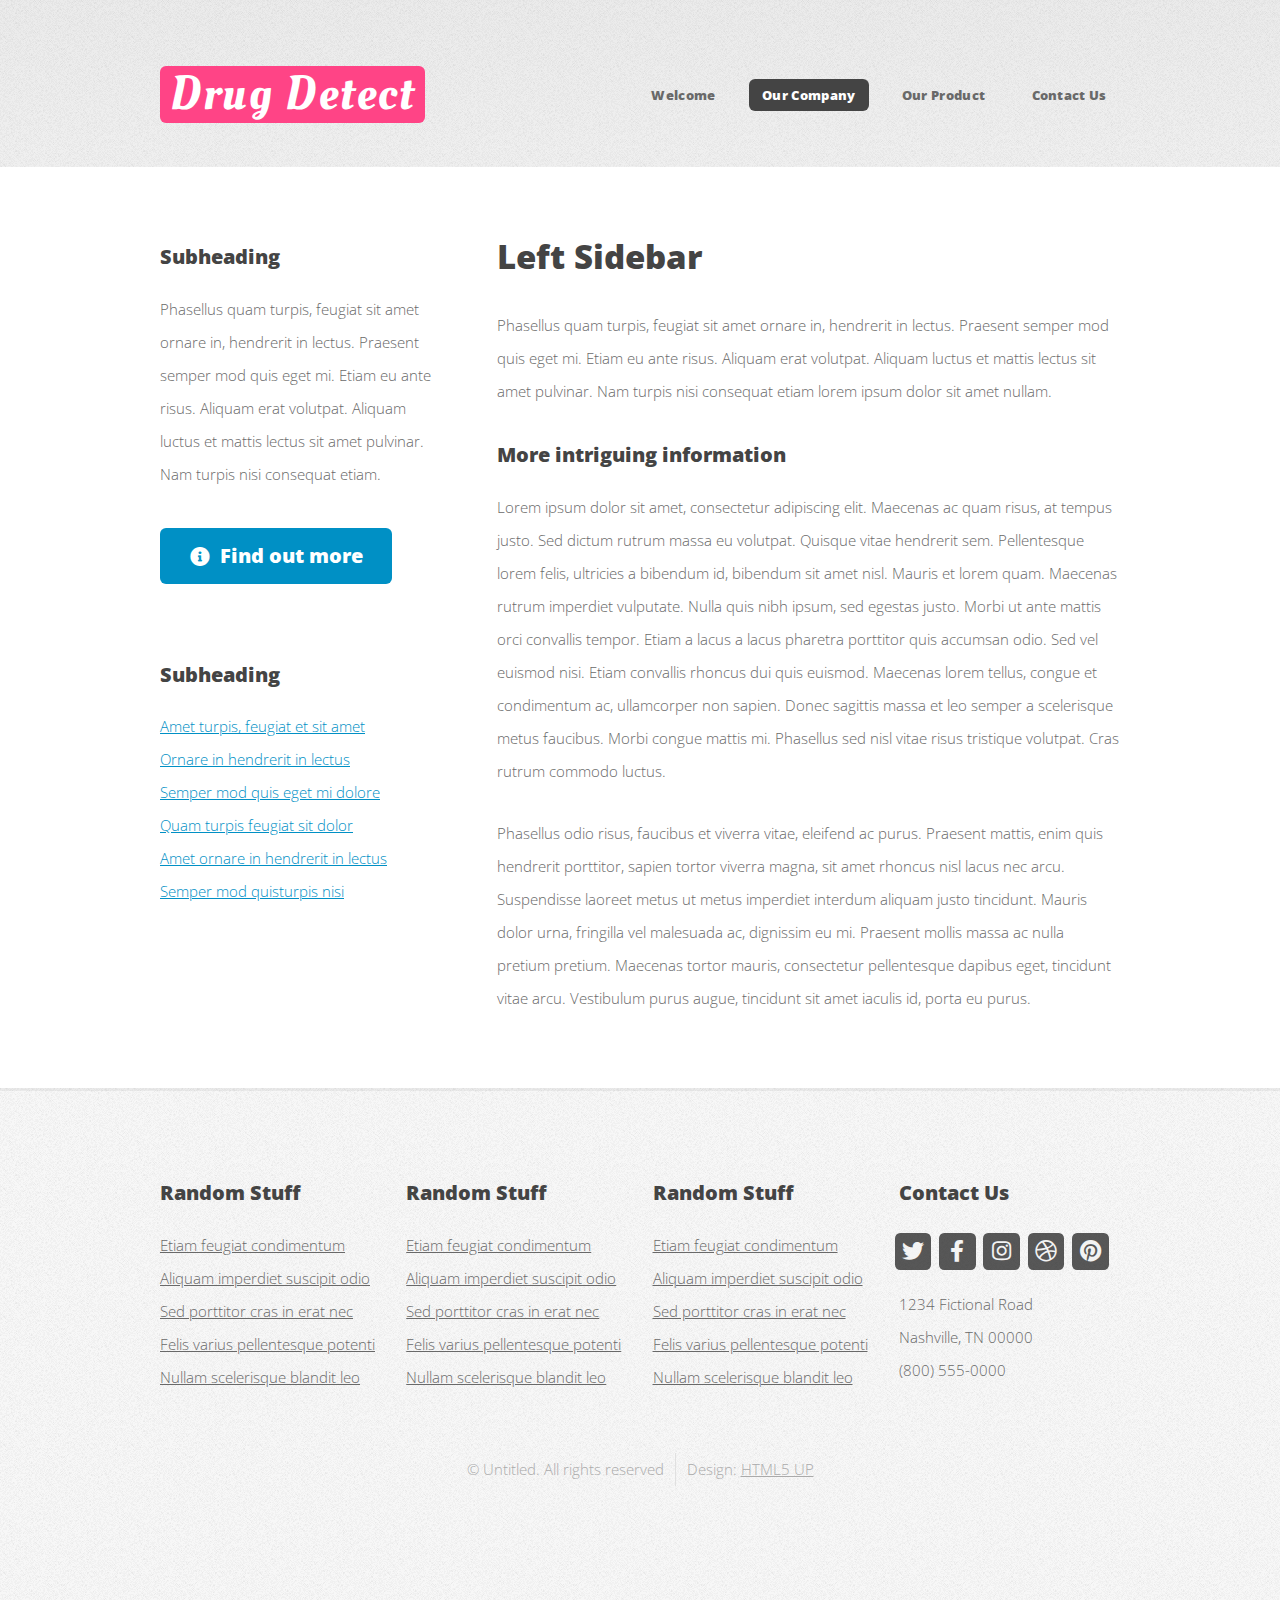
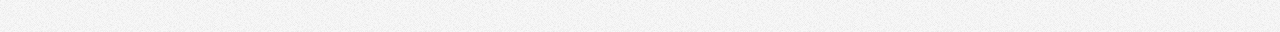
==== commit 07469c19: "Personalisation" ====
--- a/left-sidebar.html
+++ b/left-sidebar.html
@@ -20,15 +20,15 @@
 
 						<!-- Logo -->
 							<div id="logo">
-								<h1><a href="index.html">Verti</a></h1>
-								<span>by HTML5 UP</span>
+								<h1><a href="index.html">Drug Detect</a></h1>
+								<!-- <span>by HTML5 UP</span> -->
 							</div>
 
 						<!-- Nav -->
 							<nav id="nav">
 								<ul>
 									<li><a href="index.html">Welcome</a></li>
-									<li>
+									<!-- <li>
 										<a href="#">Dropdown</a>
 										<ul>
 											<li><a href="#">Lorem ipsum dolor</a></li>
@@ -44,10 +44,10 @@
 											</li>
 											<li><a href="#">Veroeros feugiat</a></li>
 										</ul>
-									</li>
-									<li class="current"><a href="left-sidebar.html">Left Sidebar</a></li>
-									<li><a href="right-sidebar.html">Right Sidebar</a></li>
-									<li><a href="no-sidebar.html">No Sidebar</a></li>
+									</li> -->
+									<li class="current"><a href="left-sidebar.html">Our Company</a></li>
+									<li><a href="right-sidebar.html">Our Product</a></li>
+									<li><a href="no-sidebar.html">Contact Us</a></li>
 								</ul>
 							</nav>
 
--- a/assets/css/main.css
+++ b/assets/css/main.css
@@ -2086,6 +2086,14 @@
 			font-size: 2.75em;
 			line-height: 1.35em;
 			margin: 0;
+		}
+
+		#banner .resize {
+			display: block;
+			margin-left: 30%;
+			max-width: 120%;
+			max-height: 120%;
+
 		}
 
 		#banner .button {
